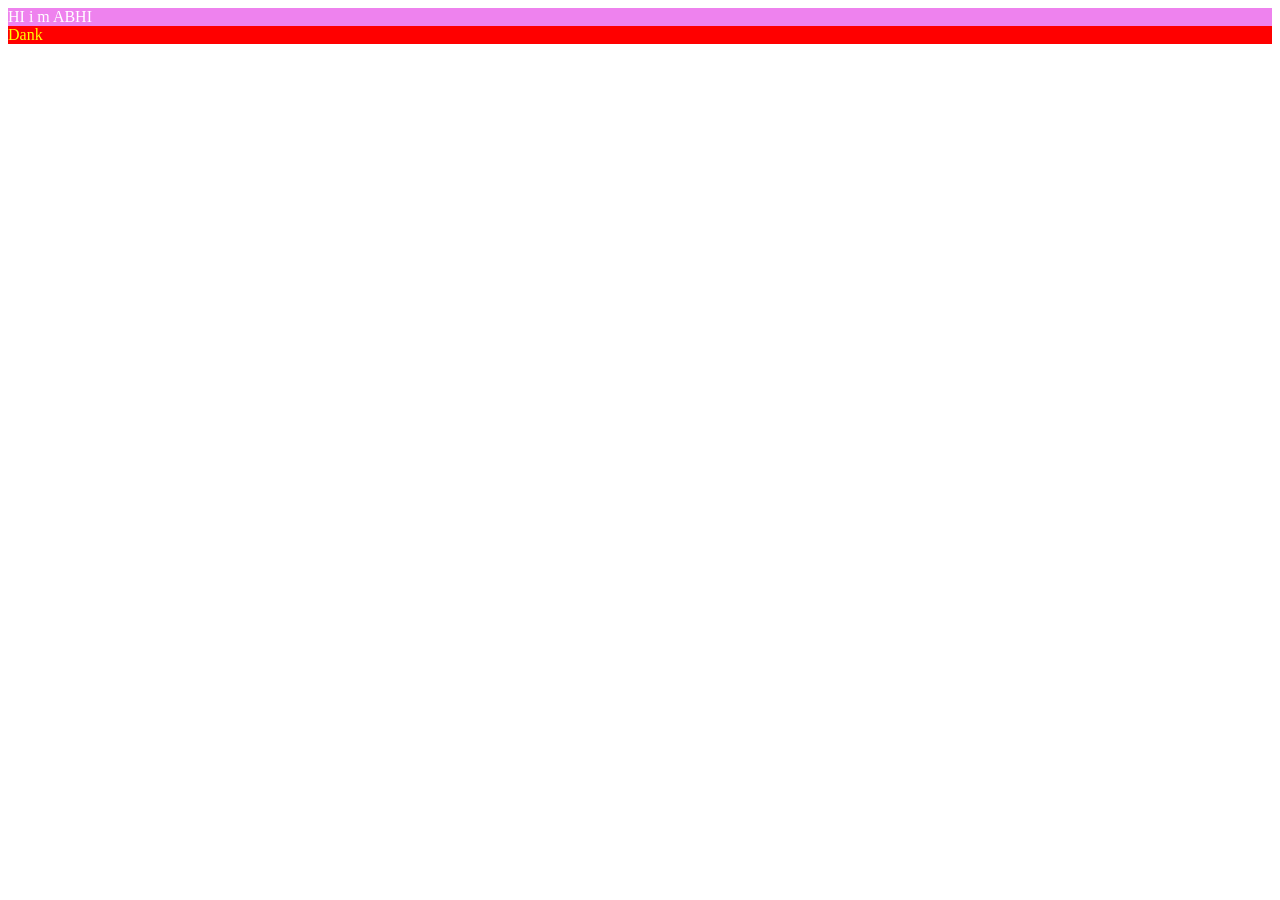
==== index.html @ 5750da09 "First commit" ====
<!DOCTYPE html>
<html lang="en">
<head>
    <meta charset="UTF-8">
    <meta name="viewport" content="width=device-width, initial-scale=1.0">
    <title>Css harry</title>
    <style> body {
        .container{background-color:violet};
        .container{color:white};
        .abhi{background-color:red};
        .abhi{color:yellow};
    }
    </style>
</head>
<body>
    <div class="container code">
     HI i m ABHI
    </div>
    <div class="abhi raj code">
     Dank
    </div>
</body>
</html>
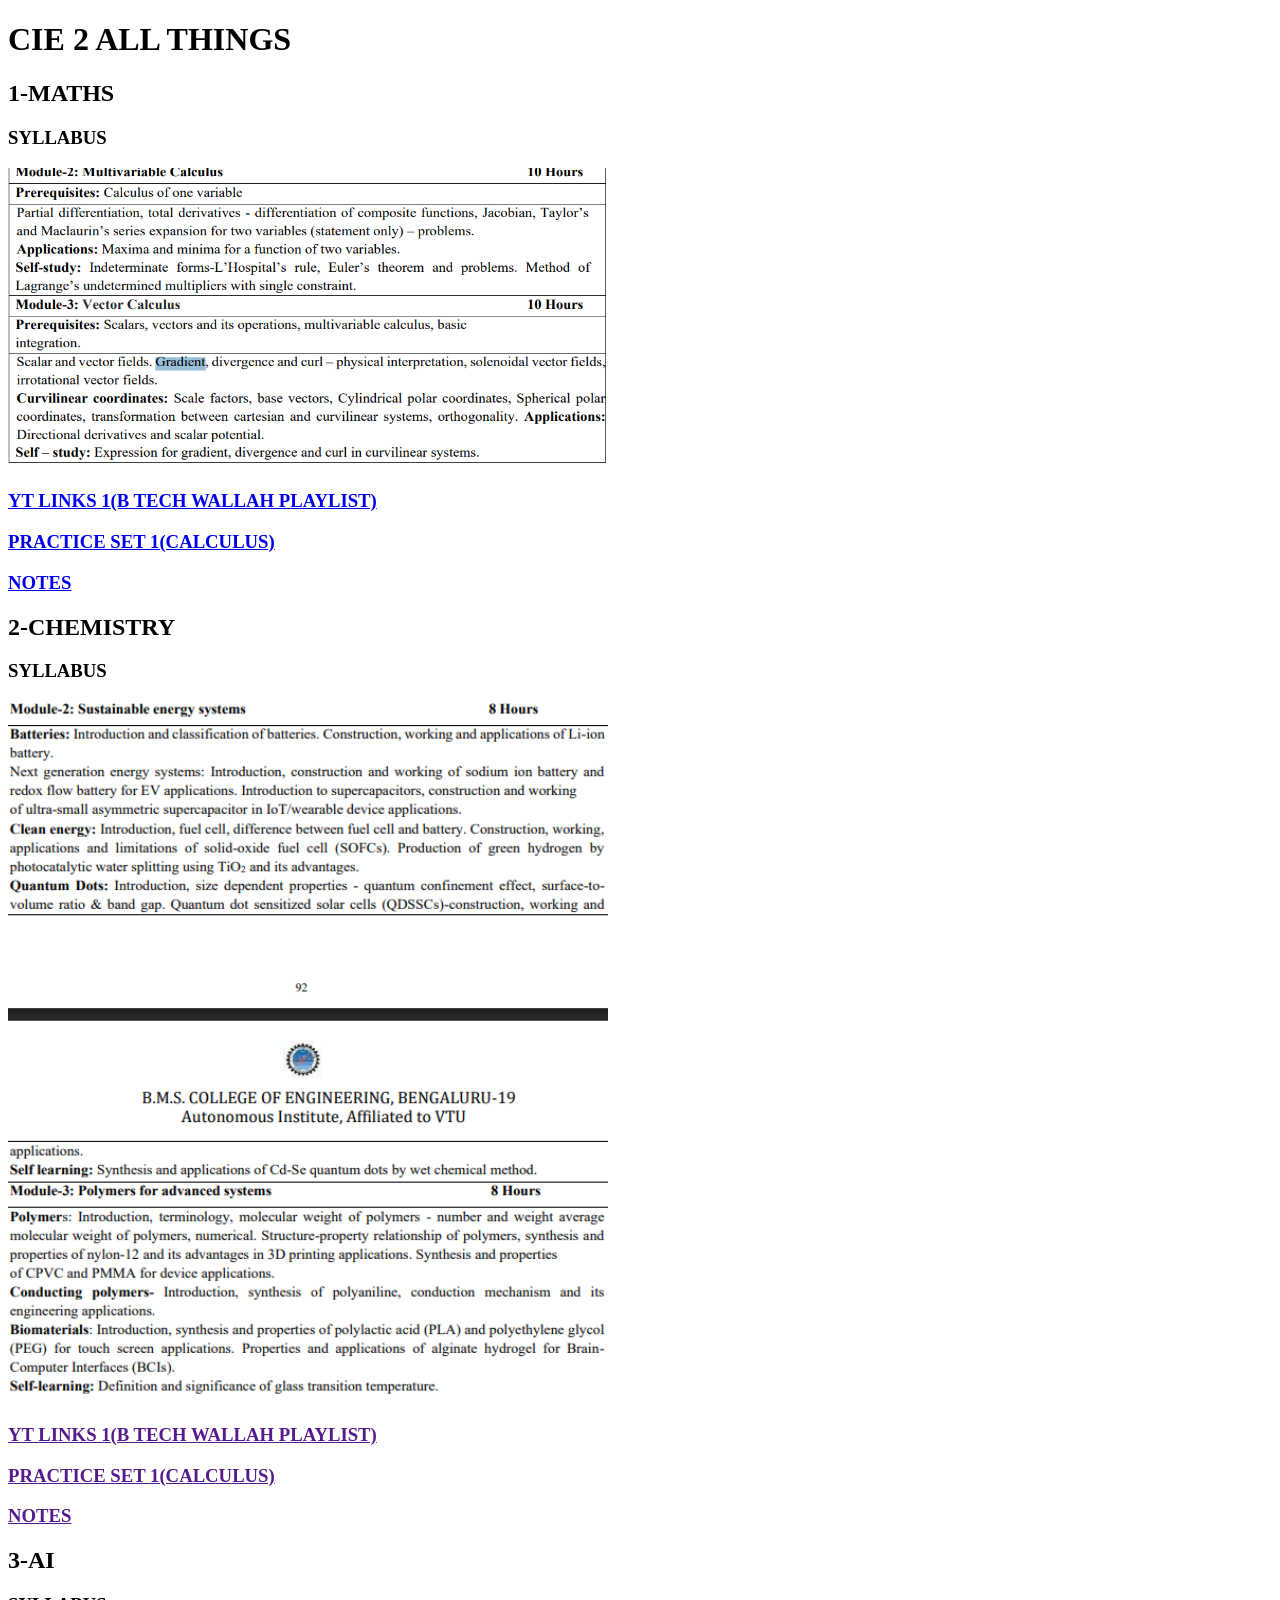
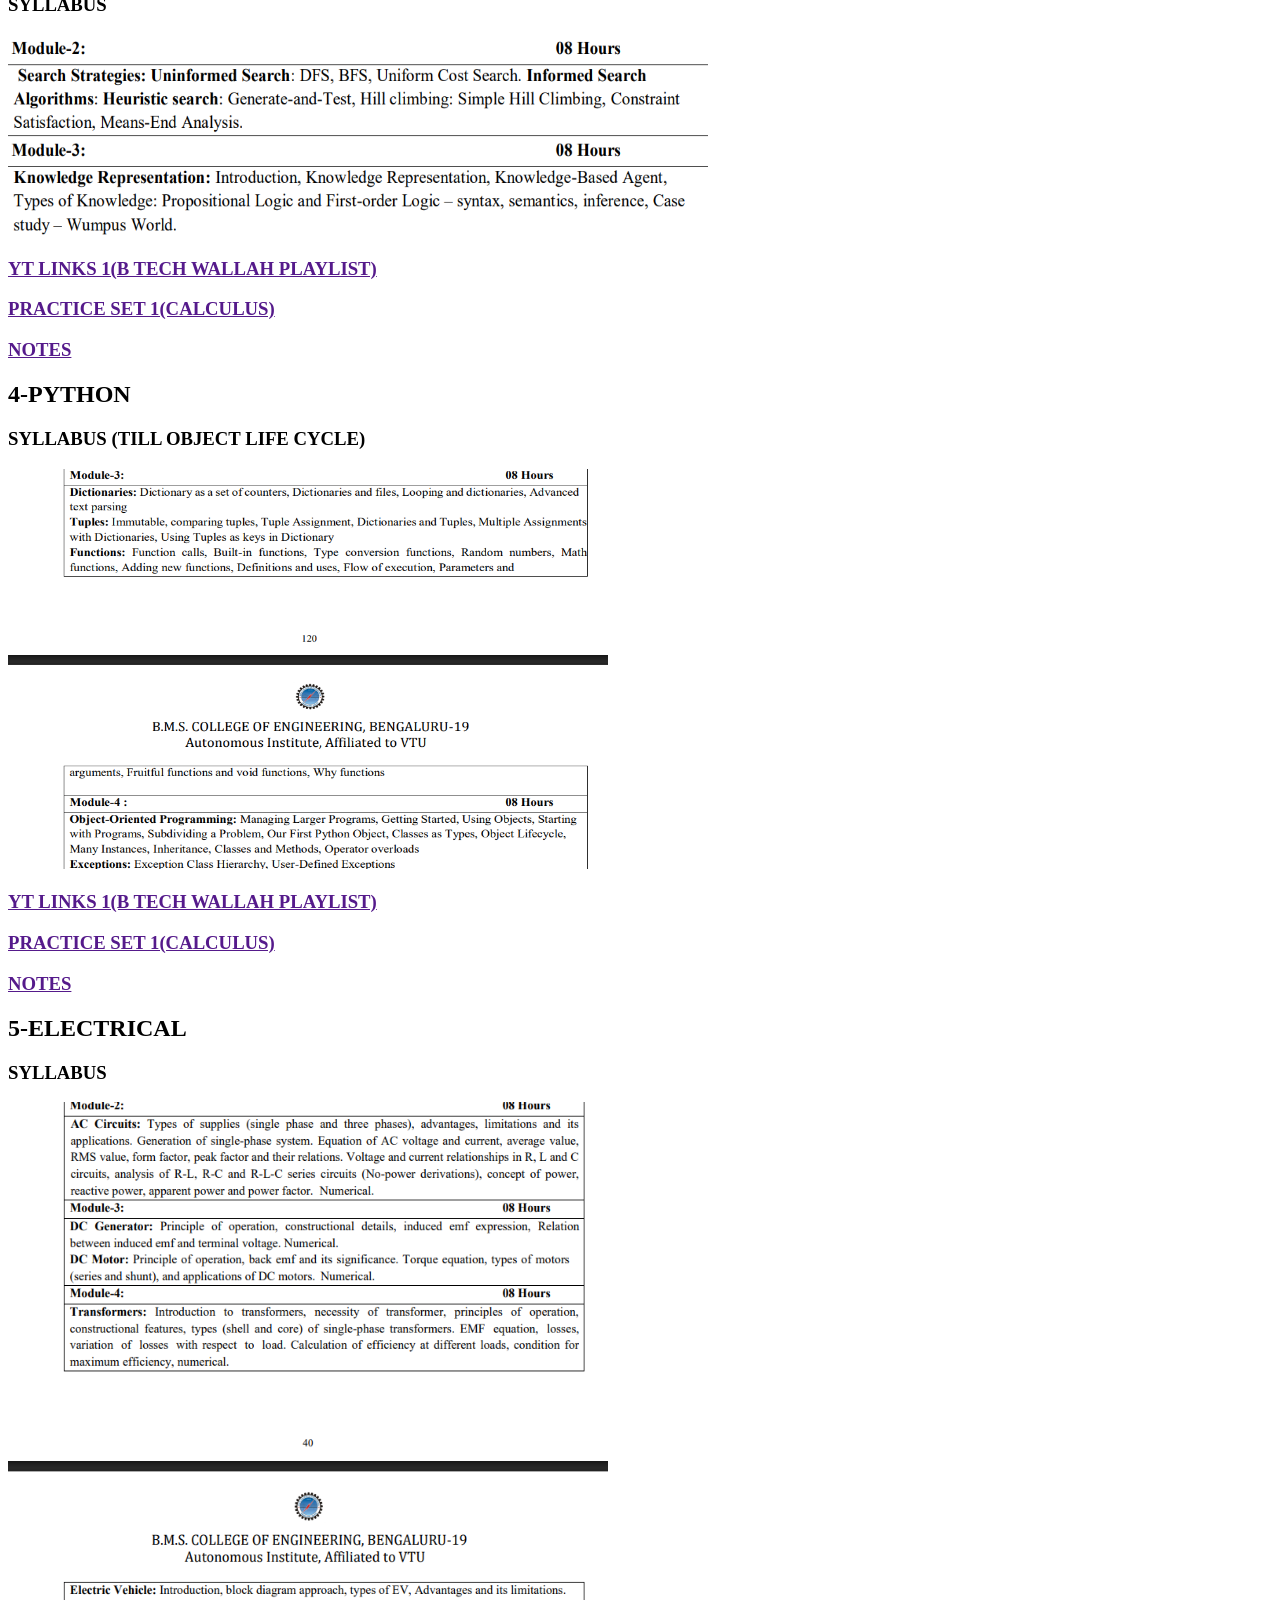
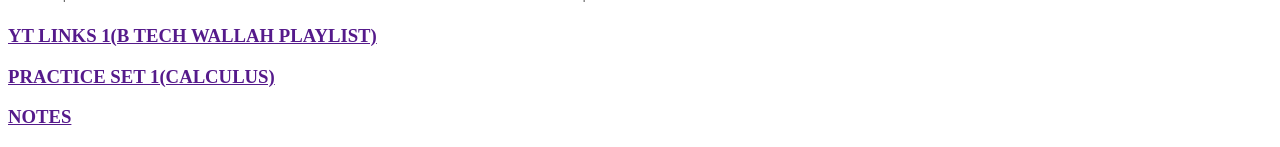
==== commit 463bf541: "Rename cie__all.html to index.html" ====
--- a/index.html
+++ b/index.html
@@ -1,23 +1,51 @@
 <!DOCTYPE html>
 <html lang="en">
+
 <head>
     <meta charset="UTF-8">
     <meta name="viewport" content="width=device-width, initial-scale=1.0">
-    <title>Css harry</title>
-    <style> body {
-        .container{background-color:violet};
-        .container{color:white};
-        .abhi{background-color:red};
-        .abhi{color:yellow};
-    }
-    </style>
+    <title>CIE 2 HELP</title>
+    <link rel="stylesheet" href="style.css">
 </head>
+
 <body>
-    <div class="container code">
-     HI i m ABHI
-    </div>
-    <div class="abhi raj code">
-     Dank
-    </div>
+    <H1>CIE 2 ALL THINGS</H1>
+
+    <H2>1-MATHS</H2>
+    <h3><b>SYLLABUS</b></h3>
+    <img src="Screenshot (1658).png" height="300" width="600">
+    <a href="https://www.youtube.com/playlist?list=PLKof-rt1IPLw" target="_main"><h3><b>YT LINKS 1(B TECH WALLAH PLAYLIST)</b></h3></a>
+    <a href="UNIT-2_3-Multivariate calculus (2).pdf" alt="LOADING" target="_main"><h3><b>PRACTICE SET 1(CALCULUS)</b></h3></a>
+    <a href="Unit_2_Multivariable_Calculus_Notes (1).pdf" alt="LOADING" target="_main"><h3><b>NOTES</b></h3></a>
+
+    <H2>2-CHEMISTRY</H2>
+    <h3><b>SYLLABUS</b></h3>
+    <img src="Screenshot (1662).png" height="700" width="600">
+    <a href="" target="_main"><h3><b>YT LINKS 1(B TECH WALLAH PLAYLIST)</b></h3></a>
+    <a href="" alt="LOADING" target="_main"><h3><b>PRACTICE SET 1(CALCULUS)</b></h3></a>
+    <a href="" alt="LOADING" target="_main"><h3><b>NOTES</b></h3></a>
+
+    <H2>3-AI</H2>
+    <h3><b>SYLLABUS</b></h3>
+    <img src="Screenshot (1661).png" height="200" width="700">
+    <a href="" target="_main"><h3><b>YT LINKS 1(B TECH WALLAH PLAYLIST)</b></h3></a>
+    <a href="" alt="LOADING" target="_main"><h3><b>PRACTICE SET 1(CALCULUS)</b></h3></a>
+    <a href="" alt="LOADING" target="_main"><h3><b>NOTES</b></h3></a>
+
+    <H2>4-PYTHON</H2>
+    <h3><b>SYLLABUS (TILL OBJECT LIFE CYCLE)</b></h3>
+    <img src="Screenshot (1659).png" height="400" width="600">
+    <a href="" target="_main"><h3><b>YT LINKS 1(B TECH WALLAH PLAYLIST)</b></h3></a>
+    <a href="" alt="LOADING" target="_main"><h3><b>PRACTICE SET 1(CALCULUS)</b></h3></a>
+    <a href="" alt="LOADING" target="_main"><h3><b>NOTES</b></h3></a>
+
+    <H2>5-ELECTRICAL</H2>
+    <h3><b>SYLLABUS</b></h3>
+    <img src="Screenshot (1660).png" height="500" width="600">
+    <a href="" target="_main"><h3><b>YT LINKS 1(B TECH WALLAH PLAYLIST)</b></h3></a>
+    <a href="" alt="LOADING" target="_main"><h3><b>PRACTICE SET 1(CALCULUS)</b></h3></a>
+    <a href="" alt="LOADING" target="_main"><h3><b>NOTES</b></h3></a>
+
 </body>
-</html>+
+</html>
